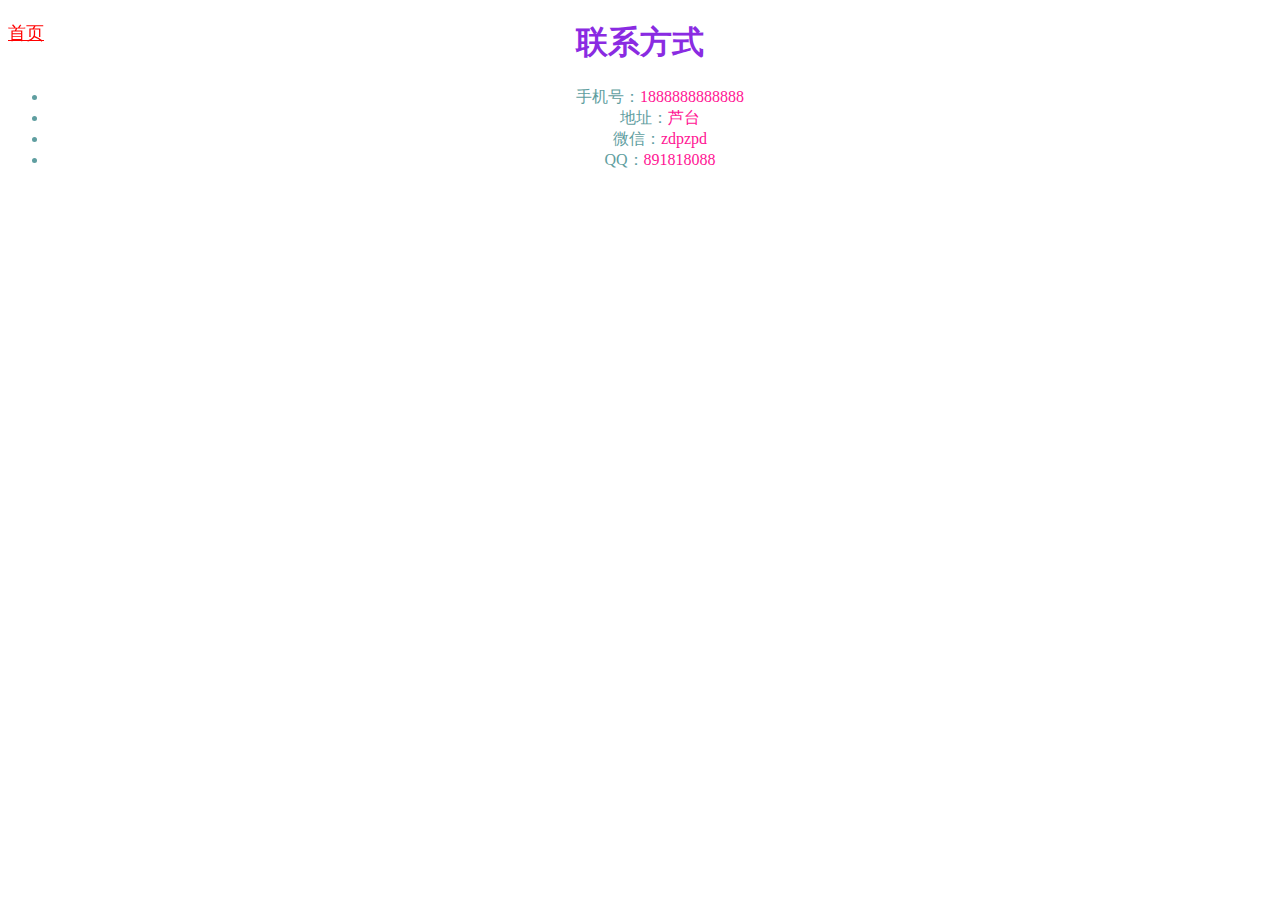
==== qx/src/main/webapp/contact.html @ c7a8c48c "spring_2018-4-24" ====
<!DOCTYPE html>
<html lang="en">
<head>
    <meta charset="UTF-8">
    <title>Title</title>
</head>
<body>
<div>
    <a href="/" style="color: red;font-size: large;position: fixed">首页</a>
</div>
<div class="banner" >
    <!--<div class="item" style="width: 100%;"><a><img src="./image/cc.jpg" alt="幻灯1"></a></div>-->
    <h1 style="color: blueviolet;text-align: center">联系方式</h1>

   <ul>
       <li style="font-style: inherit;color: cadetblue;text-align: center" >手机号：<span style="color: deeppink">1888888888888</span></li>
       <li style="font-style: inherit;color: cadetblue;text-align: center">地址：<span style="color: deeppink">芦台</span></li>
       <li style="font-style: inherit;color: cadetblue;text-align: center">微信：<span style="color: deeppink">zdpzpd</span></li>
       <li style="font-style: inherit;color: cadetblue;text-align: center">QQ：<span style="color: deeppink">891818088</span></li>
   </ul>

</div>

</body>
</html>
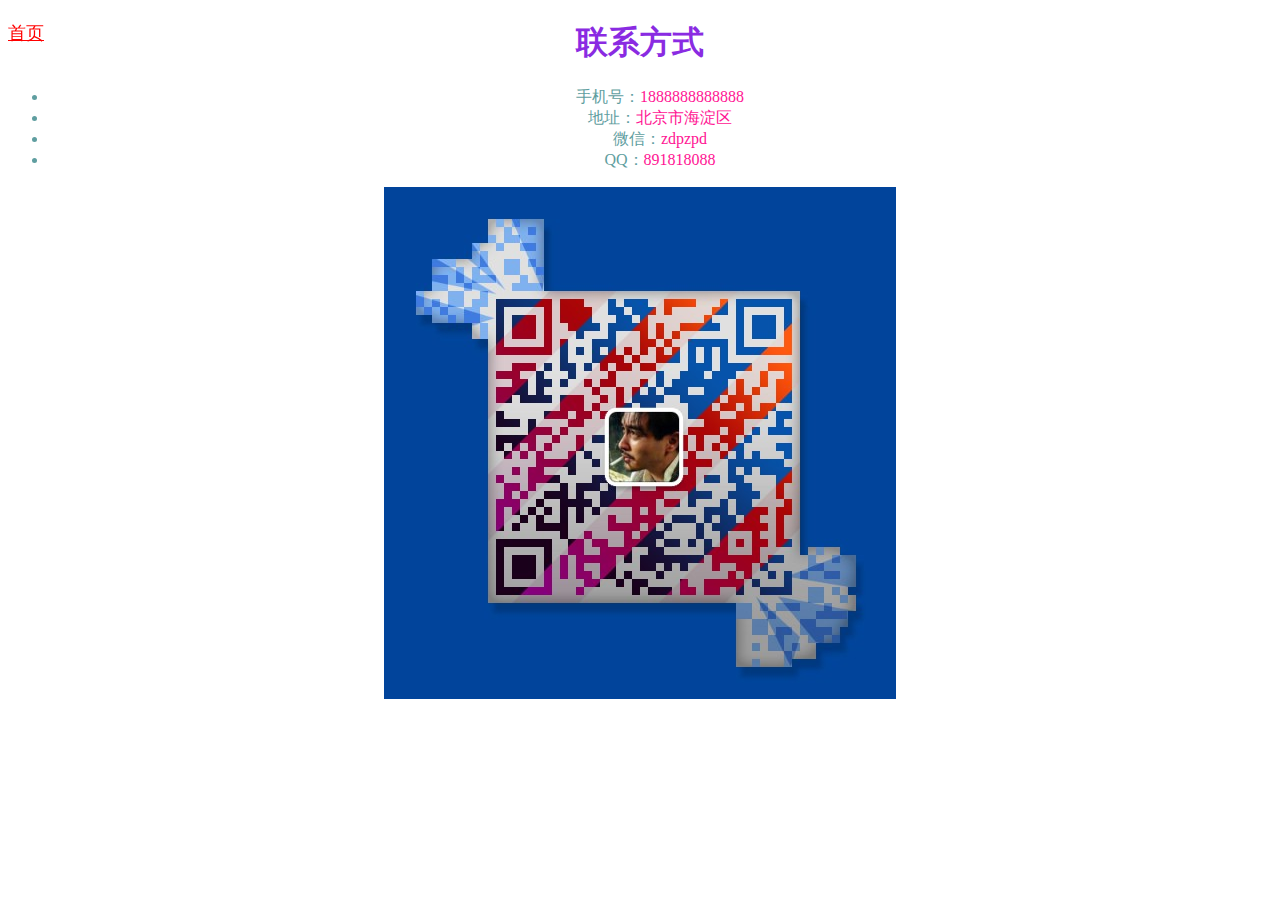
==== commit aa35fc3b: "s" ====
--- a/qx/src/main/webapp/contact.html
+++ b/qx/src/main/webapp/contact.html
@@ -2,7 +2,7 @@
 <html lang="en">
 <head>
     <meta charset="UTF-8">
-    <title>Title</title>
+    <title>zdp</title>
 </head>
 <body>
 <div>
@@ -14,11 +14,13 @@
 
    <ul>
        <li style="font-style: inherit;color: cadetblue;text-align: center" >手机号：<span style="color: deeppink">1888888888888</span></li>
-       <li style="font-style: inherit;color: cadetblue;text-align: center">地址：<span style="color: deeppink">芦台</span></li>
+       <li style="font-style: inherit;color: cadetblue;text-align: center">地址：<span style="color: deeppink">北京市海淀区</span></li>
        <li style="font-style: inherit;color: cadetblue;text-align: center">微信：<span style="color: deeppink">zdpzpd</span></li>
        <li style="font-style: inherit;color: cadetblue;text-align: center">QQ：<span style="color: deeppink">891818088</span></li>
    </ul>
-
+    <div style="text-align: center">
+    <img src="./zdp/520.jpg">
+    </div>
 </div>
 
 </body>
